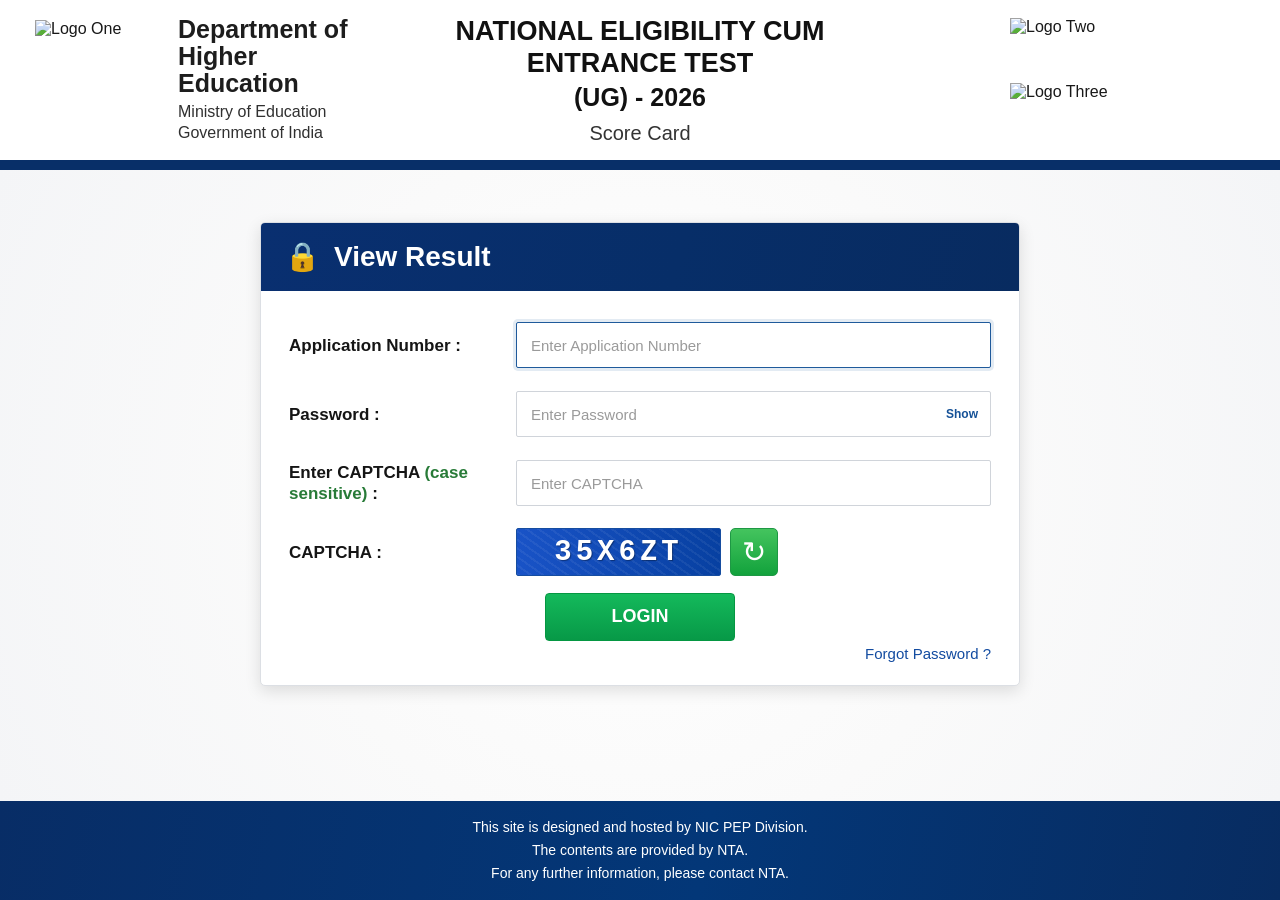
==== scorecard.html @ c6fadf88 "Add files via upload" ====
<!DOCTYPE html>
<html lang="en">

<head>

<meta charset="UTF-8">
<meta name="viewport" content="width=device-width, initial-scale=1.0">

<title>NEET UG Scorecard</title>

<style>

*{
    margin:0;
    padding:0;
    box-sizing:border-box;
}

body{
    background:#f2f2f2;
    font-family:Arial, sans-serif;
}

.header{
    background:#ffffff;
    padding:15px;
    display:flex;
    justify-content:space-between;
    align-items:center;
    box-shadow:0 2px 8px rgba(0,0,0,.15);
}

.header h2{
    color:#003366;
}

.download-btn{

    background:#0d6efd;
    color:#fff;
    text-decoration:none;
    padding:10px 18px;
    border-radius:5px;
    font-weight:bold;

}

.download-btn:hover{
    background:#084298;
}

.container{

    width:100%;
    text-align:center;
    padding:20px;

}

.container img{

    width:100%;
    max-width:900px;
    border:1px solid #ccc;
    box-shadow:0 0 10px rgba(0,0,0,.25);

}

</style>

</head>

<body>

<div class="header">

<h2>NEET UG 2026 Score Card</h2>

<a
href="images/scorecard.jpg"
download="NEET-UG-Scorecard.jpg"
class="download-btn">

Download Scorecard

</a>

</div>

<div class="container">

<img
src="images/scorecard.jpg"
alt="Scorecard">

</div>

<script>

if(sessionStorage.getItem("portalLoggedIn")!="true"){

    window.location.href="index.html";

}

</script>

</body>
</html>
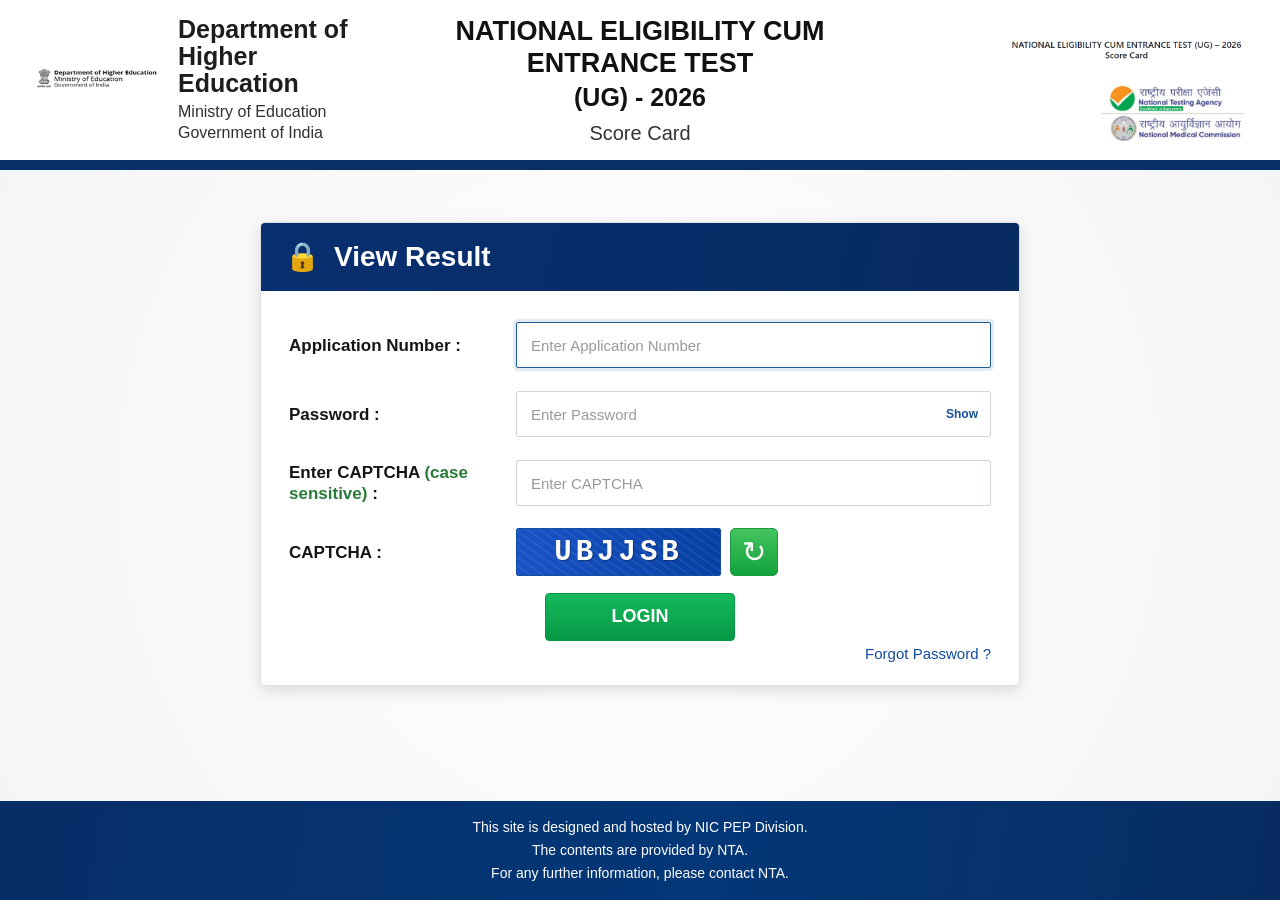
==== commit 76922d8d: "Update scorecard.html" ====
--- a/scorecard.html
+++ b/scorecard.html
@@ -35,14 +35,12 @@
 }
 
 .download-btn{
-
     background:#0d6efd;
     color:#fff;
     text-decoration:none;
     padding:10px 18px;
     border-radius:5px;
     font-weight:bold;
-
 }
 
 .download-btn:hover{
@@ -50,20 +48,16 @@
 }
 
 .container{
-
     width:100%;
     text-align:center;
     padding:20px;
-
 }
 
 .container img{
-
     width:100%;
     max-width:900px;
     border:1px solid #ccc;
     box-shadow:0 0 10px rgba(0,0,0,.25);
-
 }
 
 </style>
@@ -77,7 +71,7 @@
 <h2>NEET UG 2026 Score Card</h2>
 
 <a
-href="images/scorecard.jpg"
+href="./scorecard.jpg"
 download="NEET-UG-Scorecard.jpg"
 class="download-btn">
 
@@ -90,20 +84,18 @@
 <div class="container">
 
 <img
-src="images/scorecard.jpg"
+src="./scorecard.jpg"
 alt="Scorecard">
 
 </div>
 
 <script>
 
-if(sessionStorage.getItem("portalLoggedIn")!="true"){
-
-    window.location.href="index.html";
-
+if(sessionStorage.getItem("portalLoggedIn") !== "true"){
+    window.location.href = "index.html";
 }
 
 </script>
 
 </body>
-</html>+</html>
